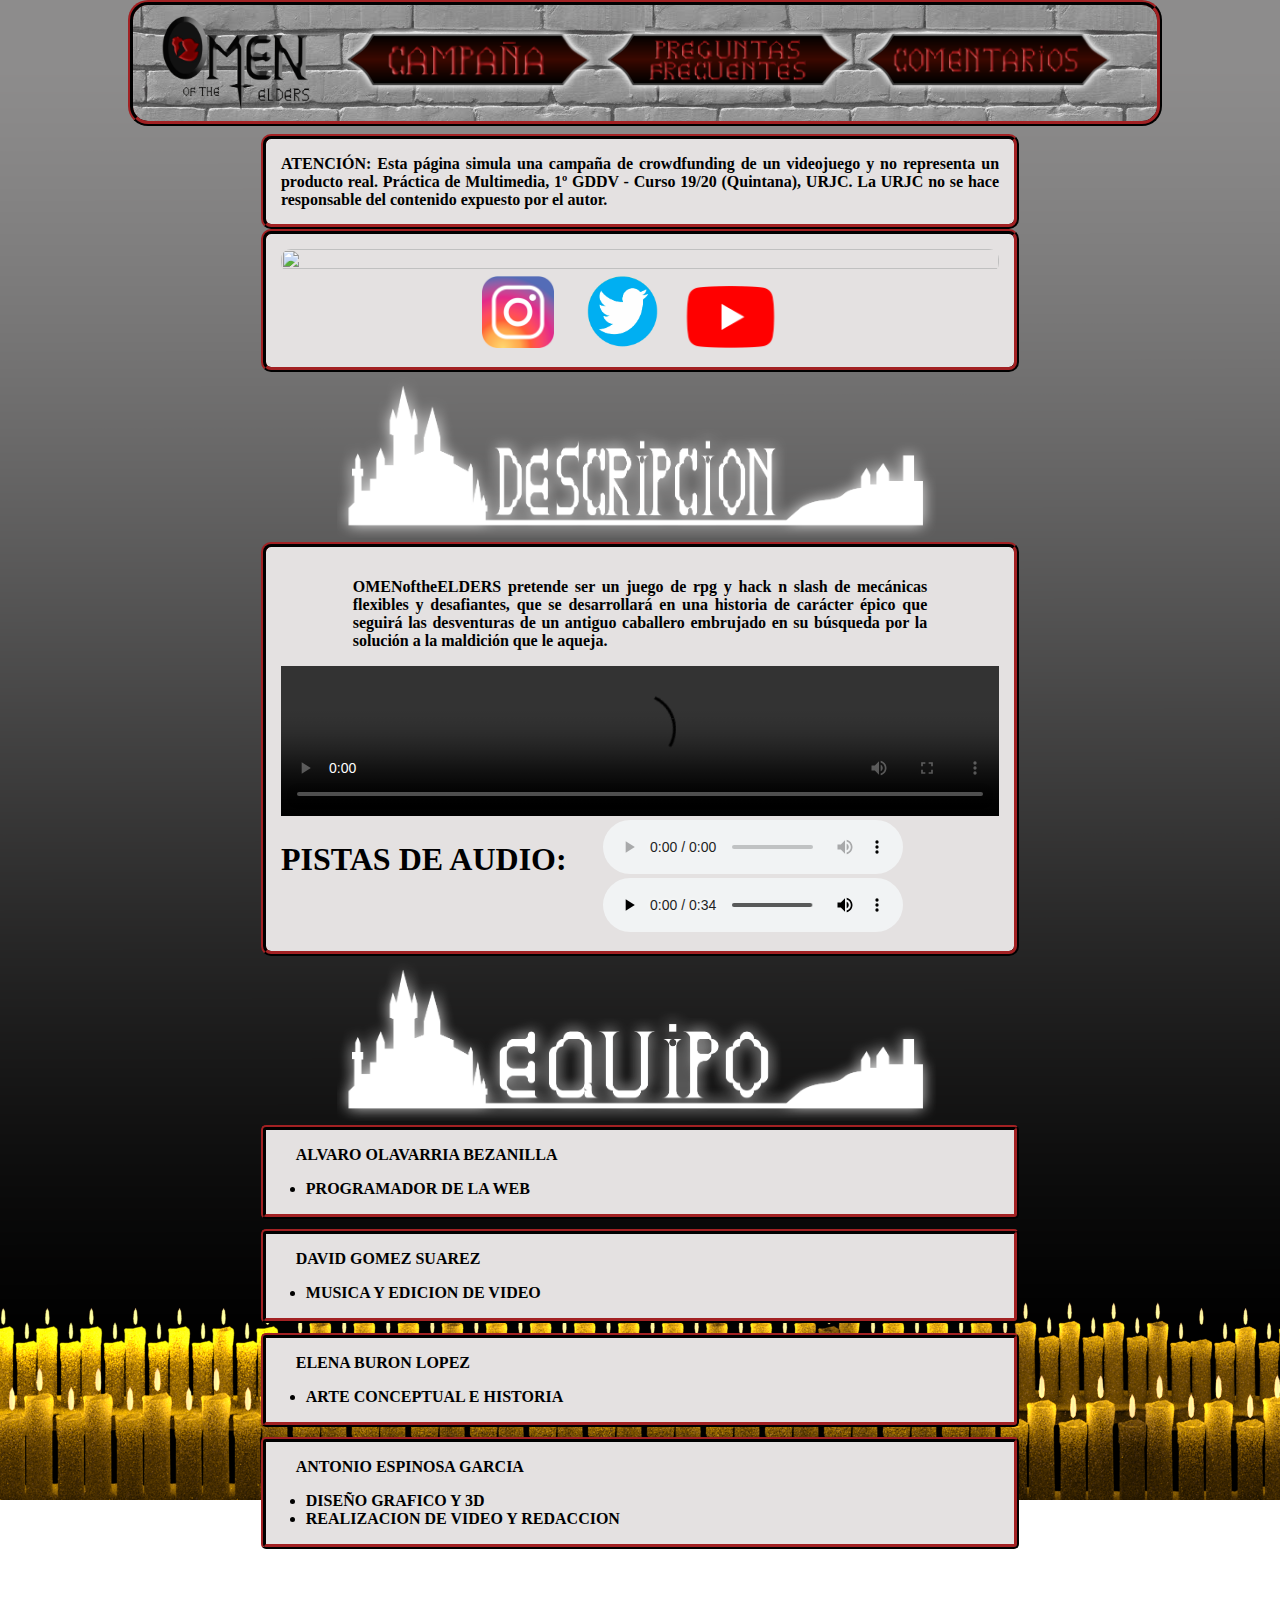
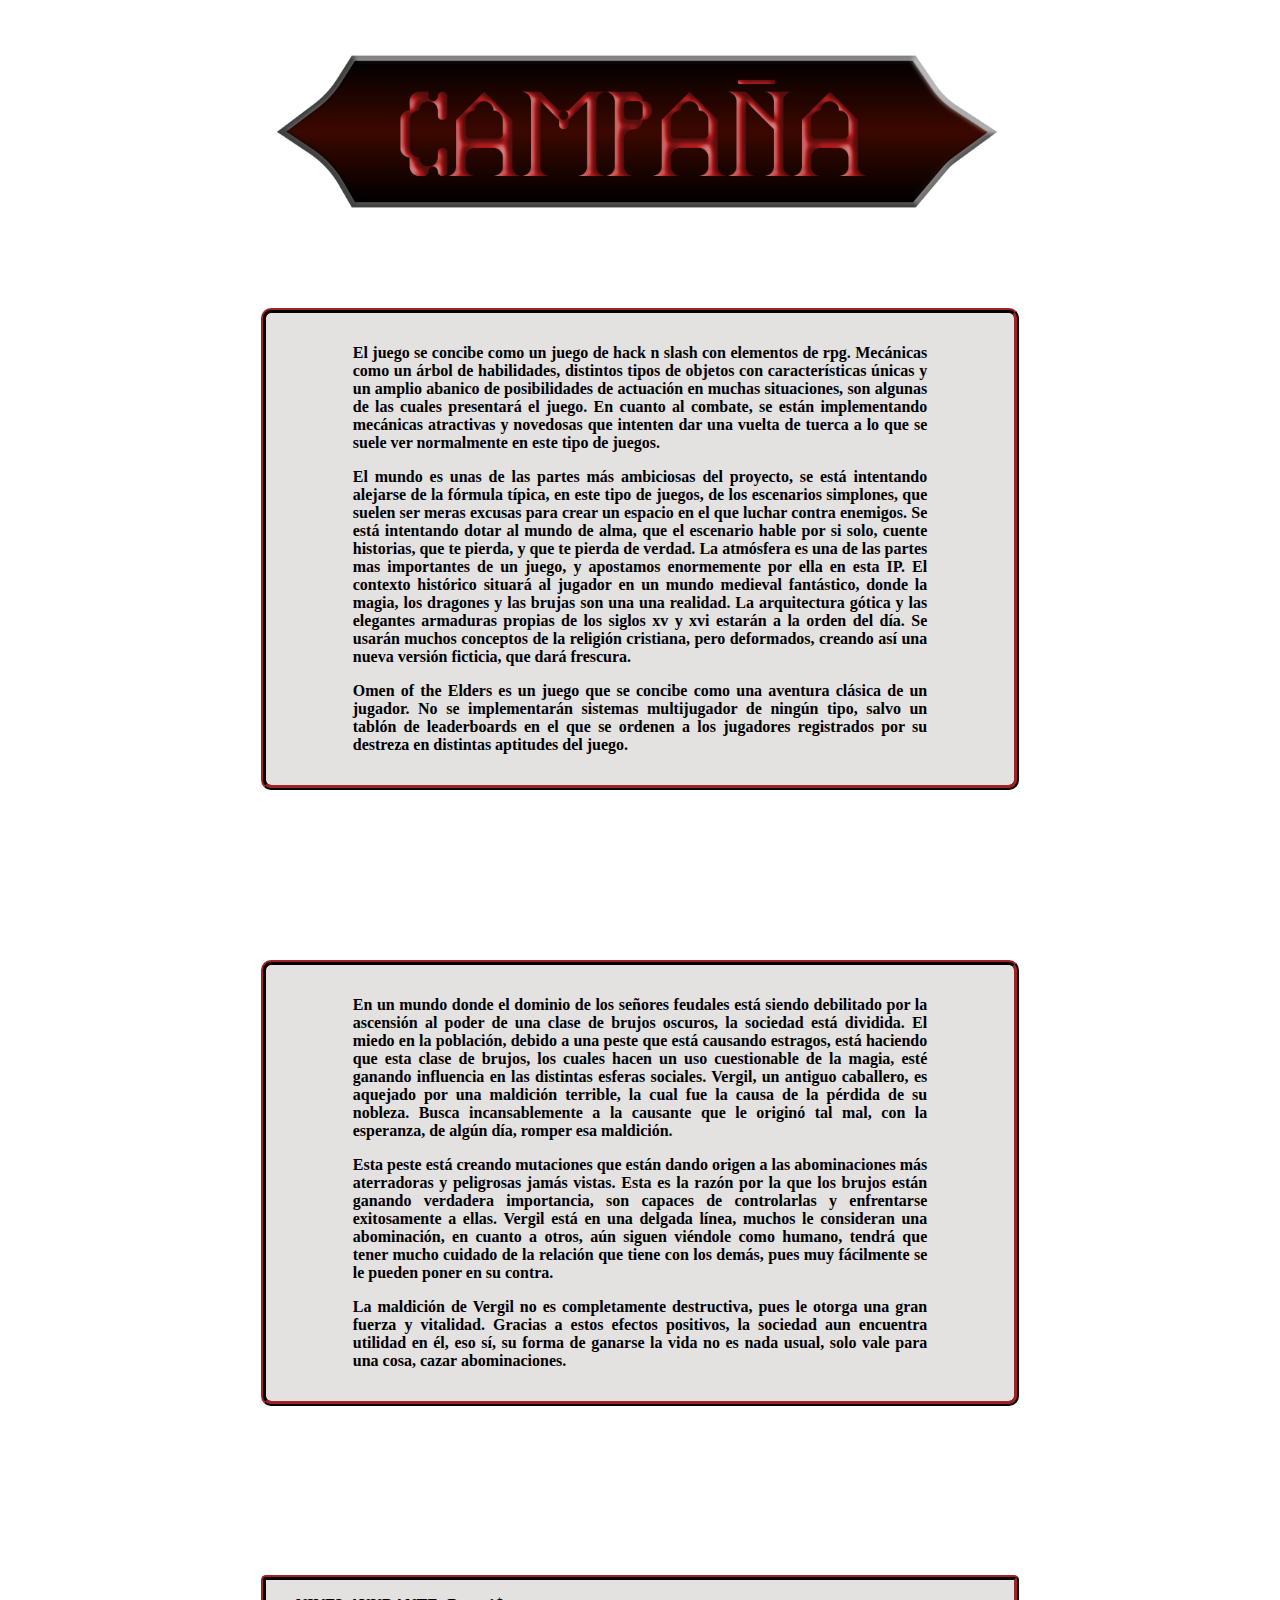
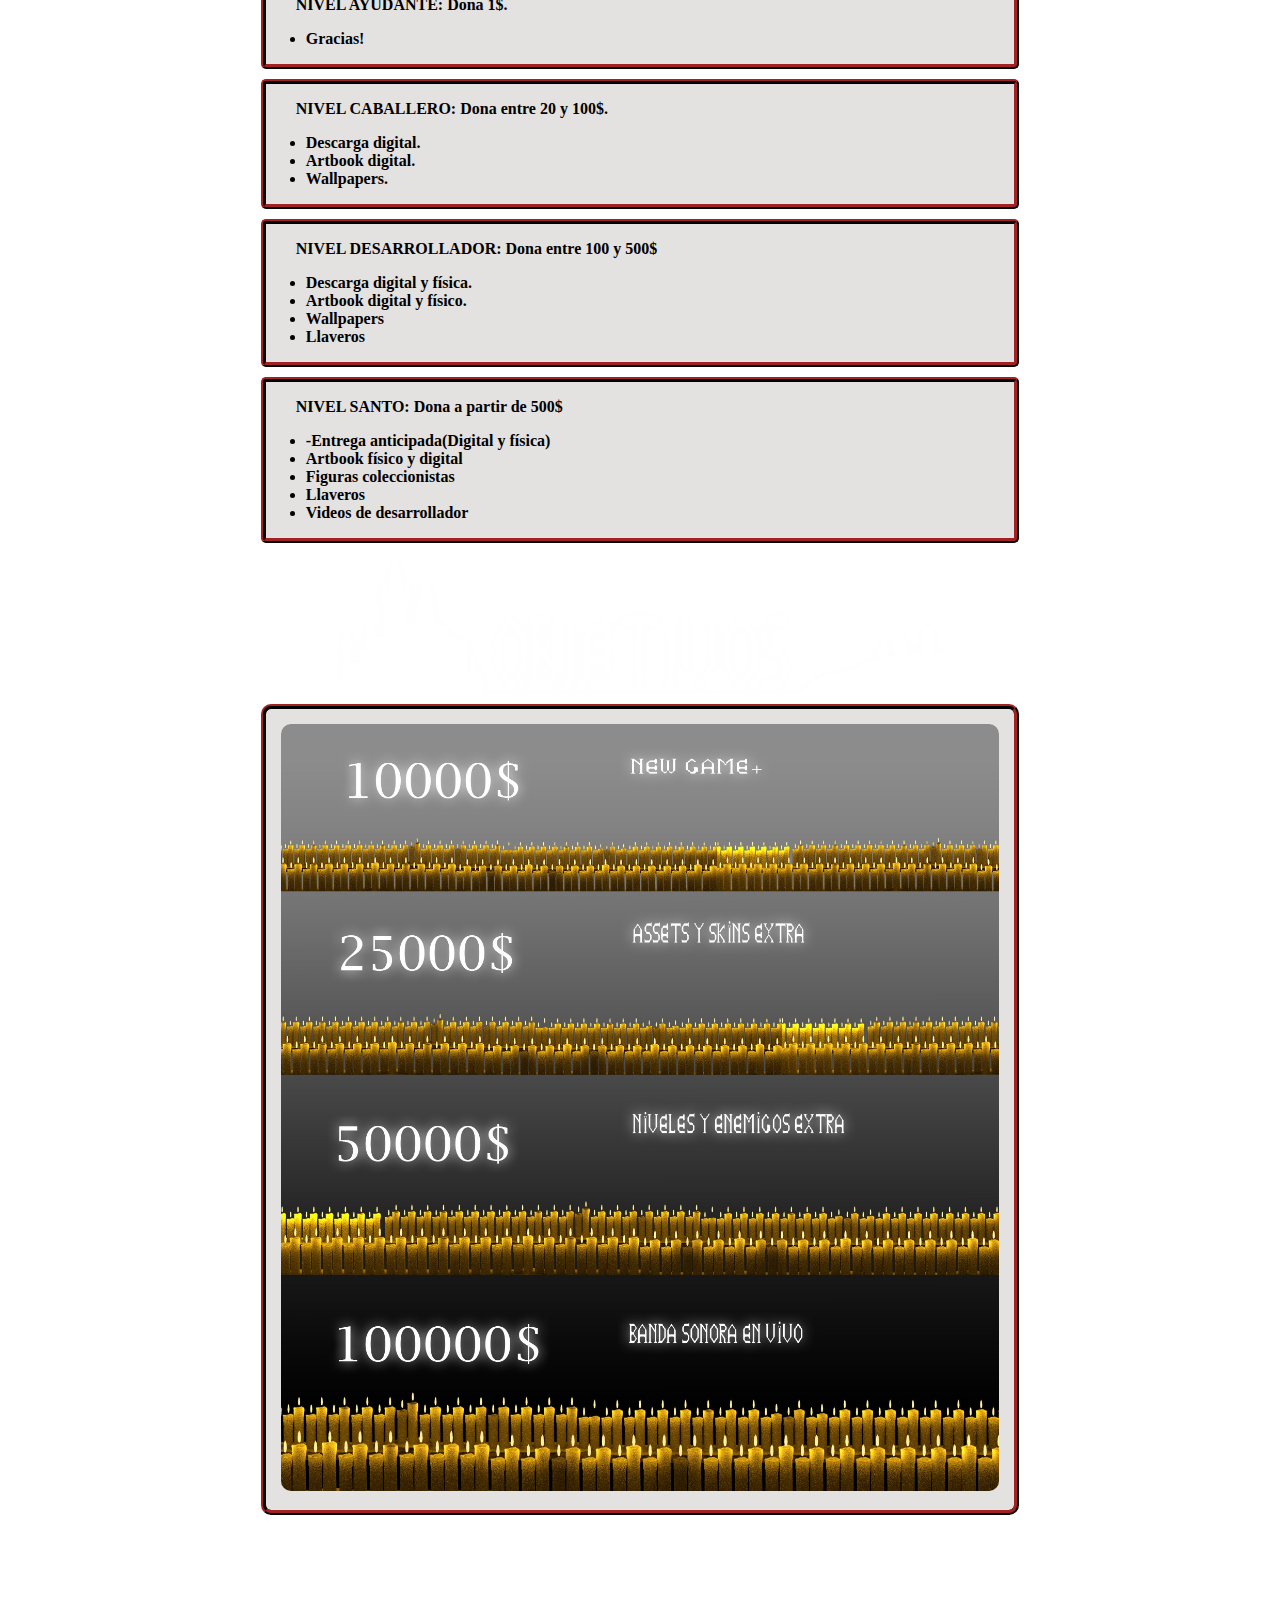
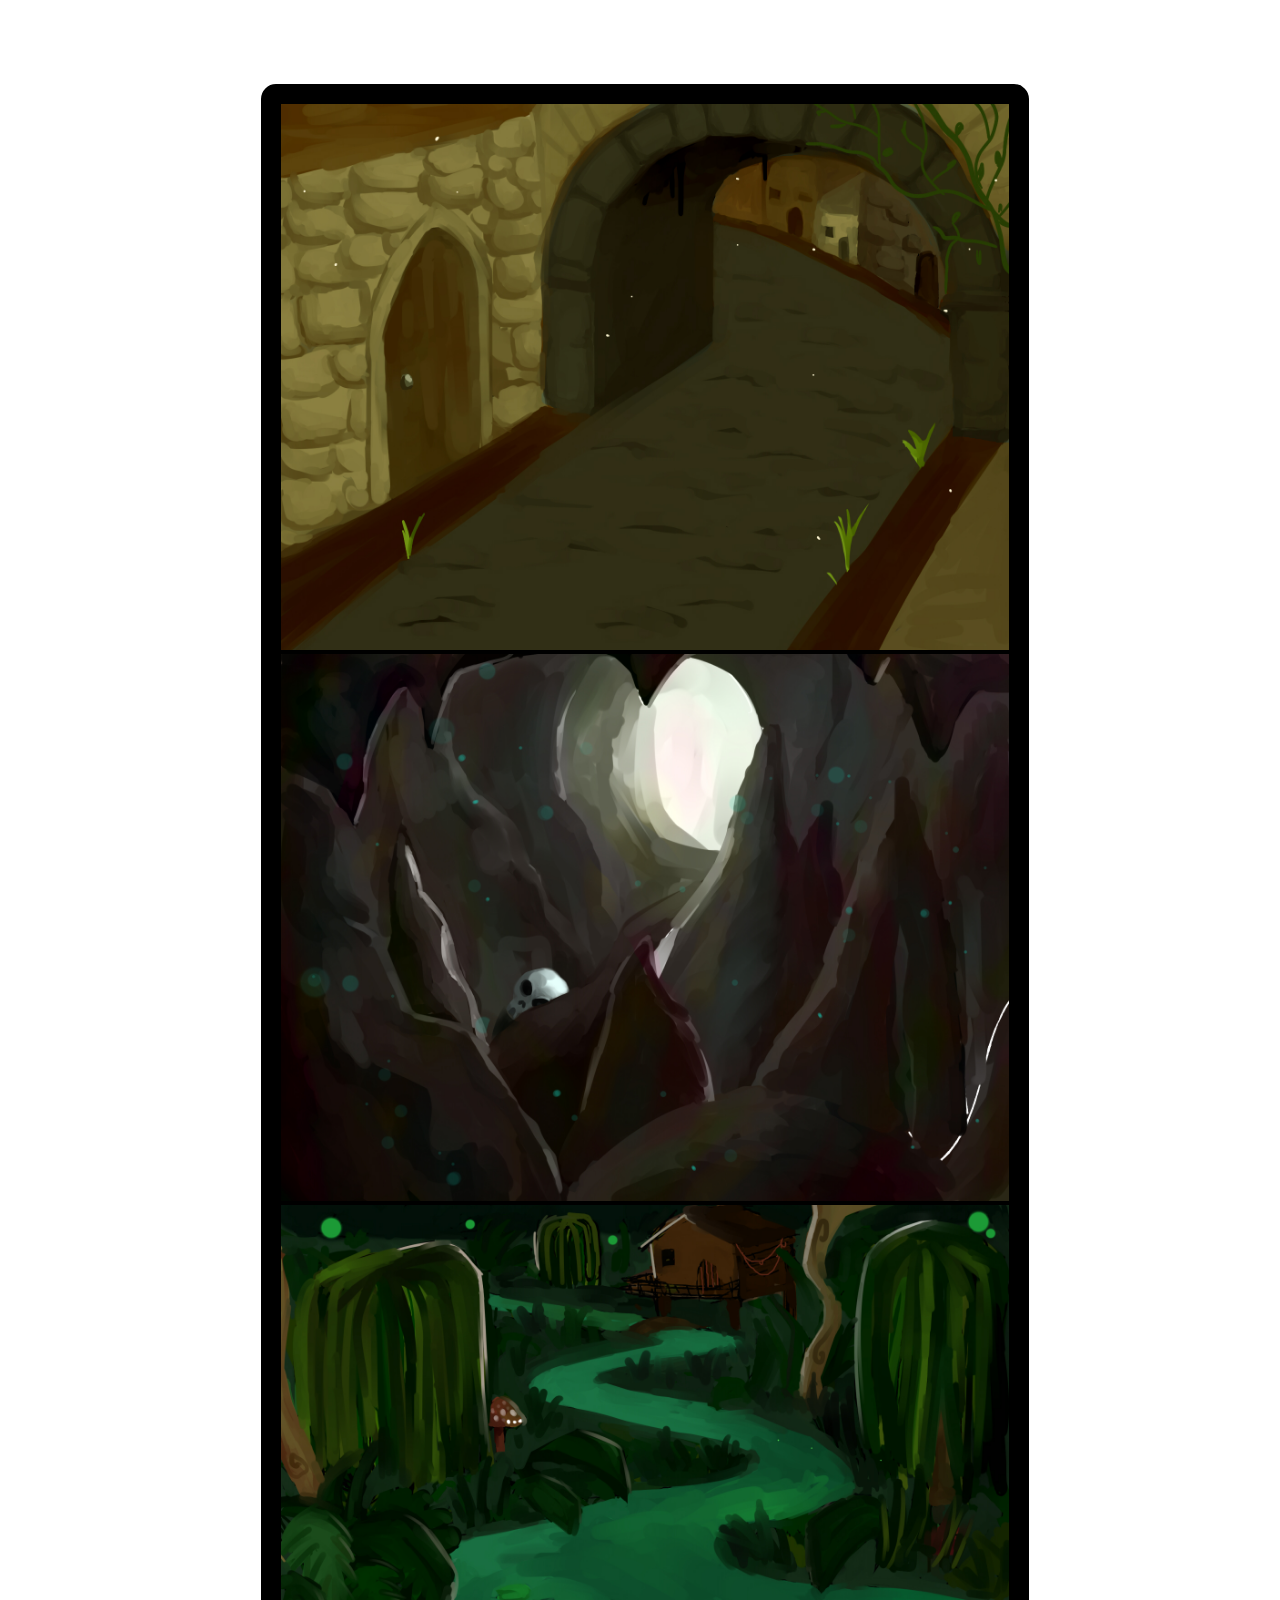
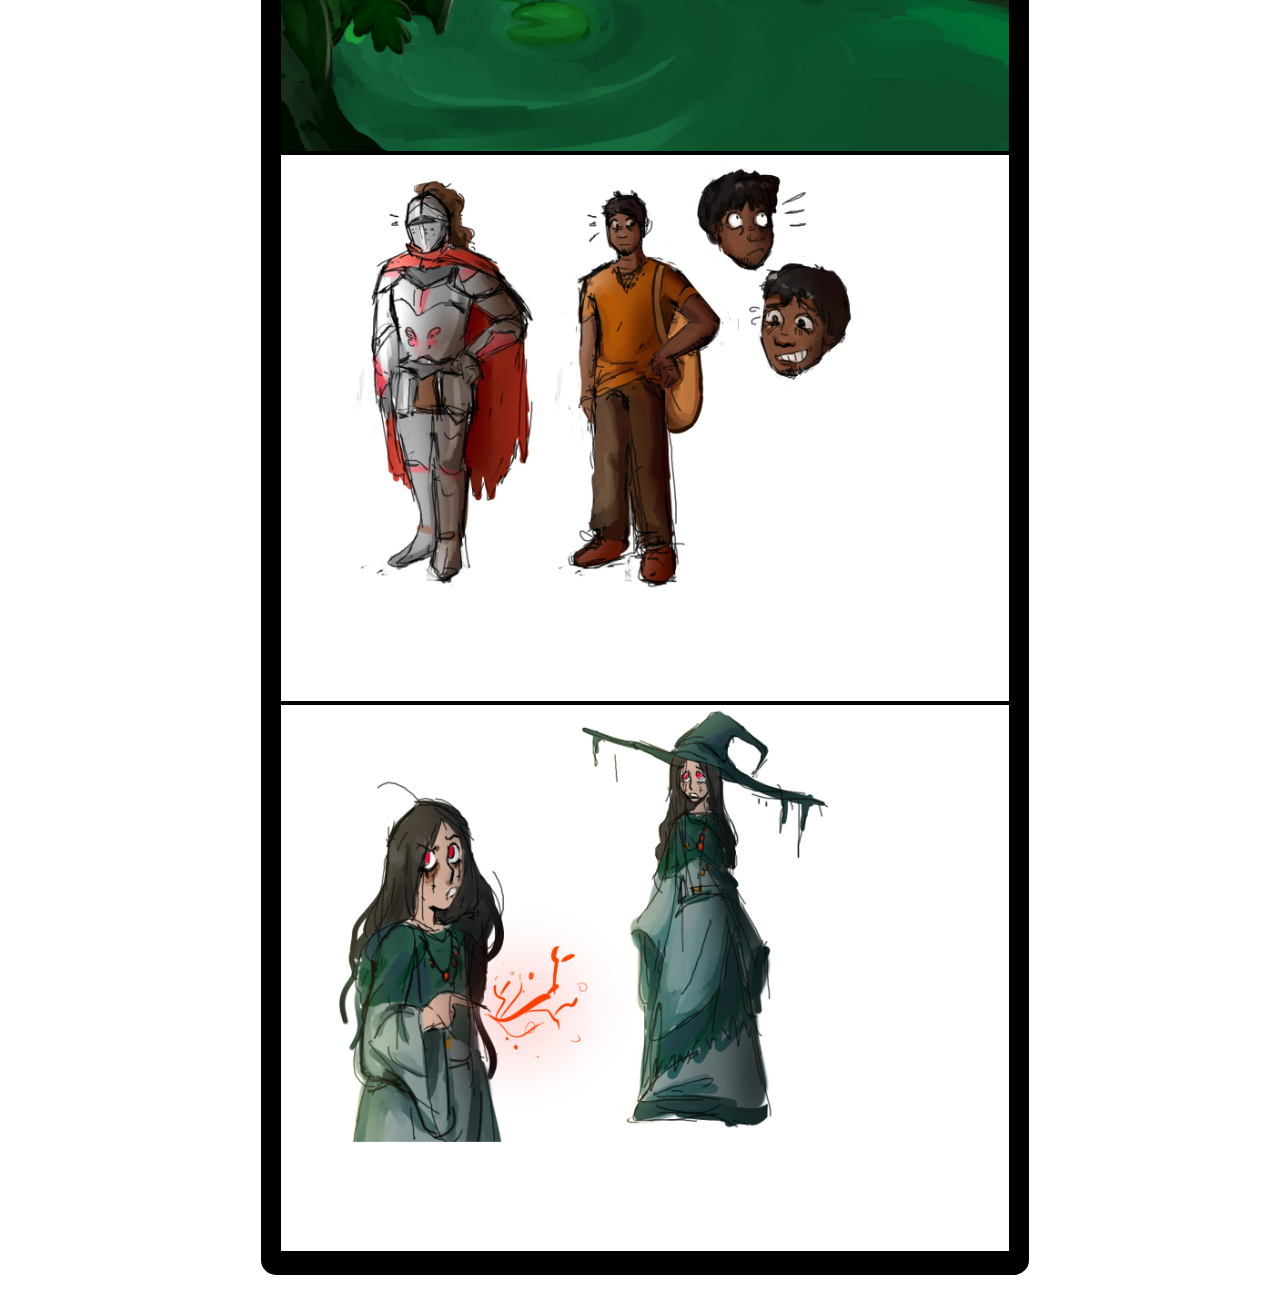
==== index.html @ 83cc1176 "g" ====
﻿<!doctype html>
<html>
<head>
<meta charset="utf-8">
<meta name="viewport" content="width=device-width, initial-scale=1.0" />
<title>Omen pagina principal</title>
<link href="ASSETS/stylesheet.css" rel="stylesheet" type="text/css">
	
	<script src="http://code.jquery.com/jquery-latest.min.js"></script>
  	<script src="ASSETS/JS/jquery.slides.min.js"></script>
	<script> 
		 $(function() {
		  $("#slideshow").slidesjs();
		 });
	</script>
	
</head>

<body>
	
	<!-- Header -->	
<header>
		<nav>
			<a href="index.html"><img src="IMAGES/PORTADA/nombre.png" width="20%" height="20%" alt=""/></a>
		  	<a href="index.html"><img src="IMAGES/ENCABEZADOS/CAMPAÑA.png" alt="" width="25%" height="25%" class="boton"/></a>
		 	<a href="Omen_preguntas.html"><img src="IMAGES/ENCABEZADOS/PREGUNTAS FRECUENTES.png" alt="" width="25%" height="25%" class="boton"/></a>
		 	<a href="Omen_comentarios.html"><img src="IMAGES/ENCABEZADOS/COMENTARIOS.png" alt="" width="25%" height="25%" class="boton"/></a>
		</nav>
</header>
<!-- Portada -->
<section class="section">
	<article>
		ATENCIÓN: Esta página simula una campaña de crowdfunding de un
		videojuego y no representa un producto real.
		Práctica de Multimedia, 1º GDDV - Curso 19/20 (Quintana), URJC.
		La URJC no se hace responsable del contenido expuesto por el autor.
	</article>
	<article>
 	 <img src="IMAGES/PORTADA/portada juego.png" alt="" width="100%" height="100%" class="imagenportada"/>
		
		<div class="redes">
		<a href="https://instagram.com/omenthegame_ve?igshid=l3e9rvfwvgdn"><img src="IMAGES/LOGOS/Instagram-logo.png" alt="" width="150" height="150" class="imgredes"/></a>
		<a href="https://twitter.com/omenthegame"><img src="IMAGES/LOGOS/twitter.png" alt="" width="150" height="155" class="imgredes"/></a>
		<a href="https://www.youtube.com/channel/UCG25KQ2HwF-shCF4hOhMcUQ"><img src="IMAGES/LOGOS/youtube.png" alt="" width="250" height="146" class="imgredes2"/></a>
		</div>
</article>
<!-- Drescripcion corta -->
	
  <img src="IMAGES/NUEVO ENCABEZADO/DESCRIPCION.png" alt="" width="1383" height="377" class="blancos"/>
<article class="cdescripcion">
  
  <p class="parrafos">
    OMENoftheELDERS pretende ser un juego de rpg y hack n slash de mecánicas flexibles y desafiantes, que se desarrollará en una historia de carácter épico que seguirá las desventuras de un antiguo caballero embrujado en su búsqueda por la solución a la maldición que le aqueja. 
    </p>
  <video src="IMAGES/movieFINAL.mp4" controls="" width="100%" type="video/mp4"></video>
  <h1 class="left">PISTAS DE AUDIO: </h1>
  <audio controls="" src="IMAGES/epico.wav" width="100%" type="audio/mp3"></audio>
  <audio controls="" src="IMAGES/musica final juego.mp3" width="100%" type="audio/mp3"></audio>
</article>
		<!-- Equipo -->
	<img src="IMAGES/NUEVO ENCABEZADO/EQUIPO.png" alt="" width="1383" height="377" class="blancos"/>
<div class="contribuciones">
  <p class="niveles letraomen">ALVARO OLAVARRIA BEZANILLA</p>
  	<ul>
  	  <li>PROGRAMADOR DE LA WEB</li>
    </ul>
</div>
	<div class="contribuciones">
  <p class="niveles">DAVID GOMEZ SUAREZ</p>
  	<ul>
  	  <li>MUSICA Y EDICION DE VIDEO</li>
	  </ul>
  </div>
	<div class="contribuciones">
  <p class="niveles">ELENA BURON LOPEZ</p>
  	<ul>
  	  <li>ARTE CONCEPTUAL E HISTORIA</li>
    </ul>
</div>
	<div class="contribuciones">
  <p class="niveles">ANTONIO ESPINOSA GARCIA</p>
  	<ul>
  	 	<li>DISEÑO GRAFICO Y 3D</li>
		<li>REALIZACION DE VIDEO Y REDACCION</li>
    </ul>
</div>
<!-- Campaña -->
	<img src="IMAGES/ENCABEZADOS/CAMPAÑA.png" alt="" width="100%" height="100%" class="titulazo"/>
<article class="ccampana">
  
	<p class="parrafos">
		El juego se concibe como un juego de hack n slash con elementos de rpg. Mecánicas como un árbol de habilidades, distintos tipos de objetos con características únicas y un amplio abanico de posibilidades de actuación en muchas situaciones, son algunas de las cuales presentará el juego. En cuanto al combate, se están implementando mecánicas atractivas y novedosas que intenten dar una vuelta de tuerca a lo que se suele ver normalmente en este tipo de juegos.
	</p>
	<p class="parrafos">
		El mundo es unas de las partes más ambiciosas del proyecto, se está intentando alejarse de la fórmula típica, en este tipo de juegos, de los escenarios simplones, que suelen ser meras excusas para crear un espacio en el que luchar contra enemigos. Se está intentando dotar al mundo de alma, que el escenario hable por si solo, cuente historias, que te pierda, y que te pierda de verdad. La atmósfera es una de las partes mas importantes de un juego, y apostamos enormemente por ella en esta IP. El contexto histórico situará al jugador en un mundo medieval fantástico, donde la magia, los dragones y las brujas son una una realidad. La arquitectura gótica y las elegantes armaduras propias de los siglos xv y xvi estarán a la orden del día. Se usarán muchos conceptos de la religión cristiana, pero deformados, creando así una nueva versión ficticia, que dará frescura.
	</p>
	<p class="parrafos">
		Omen of the Elders es un juego que se concibe como una aventura clásica de un jugador. No se implementarán sistemas multijugador de ningún tipo, salvo un tablón de leaderboards en el que se ordenen a los jugadores registrados por su destreza en distintas aptitudes del juego.
	</p>
</article>
<!-- Historia -->
  <img src="IMAGES/NUEVO ENCABEZADO/ISTORIA.png" alt="" width="1383" height="377" class="blancos"/>
<article class="chist">
  
  <p class="parrafos">
    En un mundo donde el dominio de los señores feudales está siendo debilitado por la ascensión al poder de una clase de brujos oscuros, la sociedad está dividida. El miedo en la población, debido a una peste que está causando estragos, está haciendo que esta clase de brujos, los cuales hacen un uso cuestionable de la magia, esté ganando influencia en las distintas esferas sociales.  Vergil, un antiguo caballero, es aquejado por una maldición terrible, la cual fue la causa de la pérdida de su nobleza. Busca incansablemente a la causante que le originó tal mal, con la esperanza, de algún día, romper esa maldición.
    </p>
  <p class="parrafos">
    Esta peste está creando mutaciones que están dando origen a las abominaciones más aterradoras y peligrosas jamás vistas. Esta es la razón por la que los brujos están ganando verdadera importancia, son capaces de controlarlas y enfrentarse exitosamente a ellas. Vergil está en una delgada línea, muchos le consideran una abominación, en cuanto a otros, aún siguen viéndole como humano, tendrá que tener mucho cuidado de la relación que tiene con los demás, pues muy fácilmente se le pueden poner en su contra.
    </p>
  <p class="parrafos">
    La maldición de Vergil no es completamente destructiva, pues le otorga una gran fuerza y vitalidad. Gracias a estos efectos positivos, la sociedad aun encuentra utilidad en él, eso sí, su forma de ganarse la vida no es nada usual, solo vale para una cosa, cazar abominaciones.
    </p>
</article>
<!-- Contribuciones -->

  <img src="IMAGES/NUEVO ENCABEZADO/CONTRIBCIONES.png" alt="" width="1383" height="377" class="blancos"/>
<div class="contribuciones">
  <p class="niveles">NIVEL AYUDANTE: Dona 1$. </p>
  <ul>
    <li>Gracias!</li>
    </ul>
</div>
<div class="contribuciones">
<p class="niveles">NIVEL CABALLERO: Dona entre 20 y 100$. </p>
	
  <ul>
		  <li>Descarga digital.</li>
				<li>Artbook digital.</li>
				<li>Wallpapers.</li>
			</ul>
</div>	
<div class="contribuciones">
  <p class="niveles">NIVEL DESARROLLADOR: Dona entre 100 y 500$</p>
  <ul>
		  <li>Descarga digital y física.</li>
				<li>Artbook digital y físico.</li>
				<li>Wallpapers</li>
				<li>Llaveros</li>
			</ul>
</div>
<div class="contribuciones">
  <p class="niveles">NIVEL SANTO: Dona a partir de 500$</p>
  <ul>
	  	  <li>-Entrega anticipada(Digital y física)</li>
				<li>Artbook físico y digital</li>
				<li>Figuras coleccionistas</li>
				<li>Llaveros</li>
				<li>Videos de desarrollador</li>
	</ul>
</div>
	<!-- Objetivos -->
	<img src="IMAGES/NUEVO ENCABEZADO/OBJETIVOS l.png" alt="" width="1311" height="317" class="blancos"/>
<article>
    <img src="IMAGES/NUEVO ENCABEZADO/OBJETIVOS.jpeg" alt="" width="1391" height="1485" class="imagen redondeo"/> 
	</article>
<!-- Concep Arts -->	
  <img src="IMAGES/NUEVO ENCABEZADO/CONCEPT ART.png" alt="" width="1383" height="377" class="blancos"/>
	
<section id="slideshow">
 <a href="#"><img src="IMAGES/IMAGENES ELENA/01.jpg"/></a>
 <a href="#"><img src="IMAGES/IMAGENES ELENA/04.jpg"/></a>
 <a href="#"><img src="IMAGES/IMAGENES ELENA/05.jpg"/></a>
 <a href="#"><img src="IMAGES/IMAGENES ELENA/02.jpg"/></a>
 <a href="#"><img src="IMAGES/IMAGENES ELENA/03.jpg"/></a>
</section>

</section>
</body>
</html>
---- ASSETS/stylesheet.css ----
@charset "utf-8";
/* CSS Document */

/*cambios generales a todo*/
body{
	text-align: justify;
	font-weight: bold;
	font-size: 100%;
	background-image: url(../IMAGES/FONDO/fondo.png);
	background-repeat: no-repeat;
	background-attachment: fixed;
}

/*cambios generales para centrar y crear el tamaño buscado*/
.section{
	width: 60%;
	margin: auto;
	padding-top: 10%;
}

/*establezco las propiedades de los articulos*/
article{
	background: #E4E1E1;
	border: 5px ridge #4E1011;
	padding: 2%;
	border-radius: 10px;
}

/*centro los botones*/
.boton{
	margin-bottom: 2.5%;
}

/*centro los encabezados blancos*/
.blancos{
	width: 80%;
	height: 80%;
	padding-left: 10%;
}

/*modifico el header a mi antojo*/
header{
	background-image: url(../IMAGES/../IMAGES/FONDO/unnamed.jpg);
	border-radius: 20px;
	width: 80%;
	margin-left: 10%;
	border: 5px ridge #4E1011;
	position: fixed;
	top: 0;
	left: 0;
	z-index: 1;
}
.titulazo{
	padding-bottom: 10%;
	padding-top: 10%;
}

/*bordeo la imagen de la portada del juego*/
.imagenportada{
	border-radius: 10px;
}

/*coloco el parrafo*/
.left{
	float: left;
	margin-right: 5%;
}
.parrafos{
	padding-left: 10%;
	padding-right: 10%;
}

/*Cajas de las contribuciones*/
.contribuciones {
	border: 5px ridge #4E1011;
	margin-bottom: 10px;
	border-radius: 5px;
	background: #E4E1E1;
}

/*Distintas modificaciones extra*/
.niveles {
	margin-left: 4%
}
.redes {
	width: 50%;
	margin-left: 24%;
	display: inline;
}
.imgredes {
	width: 10%;
	height: 10%;
	margin-left: 4%;
}
.imgredes2 {
	width: 15%;
	height: 15%;margin-left: 2%;
}
.imagen {
	width: 100%;
	height: 100%;
}
.preguntas {
	border-bottom: outset black;
}
.redondeo {
	border-radius: 10px;
}

/*SLIDESHOW*/

#slideshow {
 width: 96%;
 height: 100%;
 float: left;
 border: solid 20px black;
	border-radius: 15px;
 margin-bottom: 30px;
 background: black;
}

/*Todo lo de Slideshow*/
.slidesjs-next.slidesjs-navigation {
 visibility: hidden;
 color: white;
 padding: 5px;
}
.slidesjs-previous.slidesjs-navigation {
 visibility: hidden;
 color: white;
 padding: 5px;
}
.slidesjs-pagination {
 margin: -16px auto;
 width: 120px;
}
.slidesjs-pagination li {
 float: left;
 margin: 0px 5px;
 list-style: none;
 background-color: white;
 border-radius: 6px;
}
.slidesjs-pagination li a {
 display: block;
 width: 12px;
 height: 0px;
 padding-top: 20px;
 float: left;
 overflow: hidden;
 border-radius: 6px;
}
.slidesjs-pagination li .active {
 background-color: #1798af;
}
#slideshow img {
 width: 100%;
 height: 100%;
}
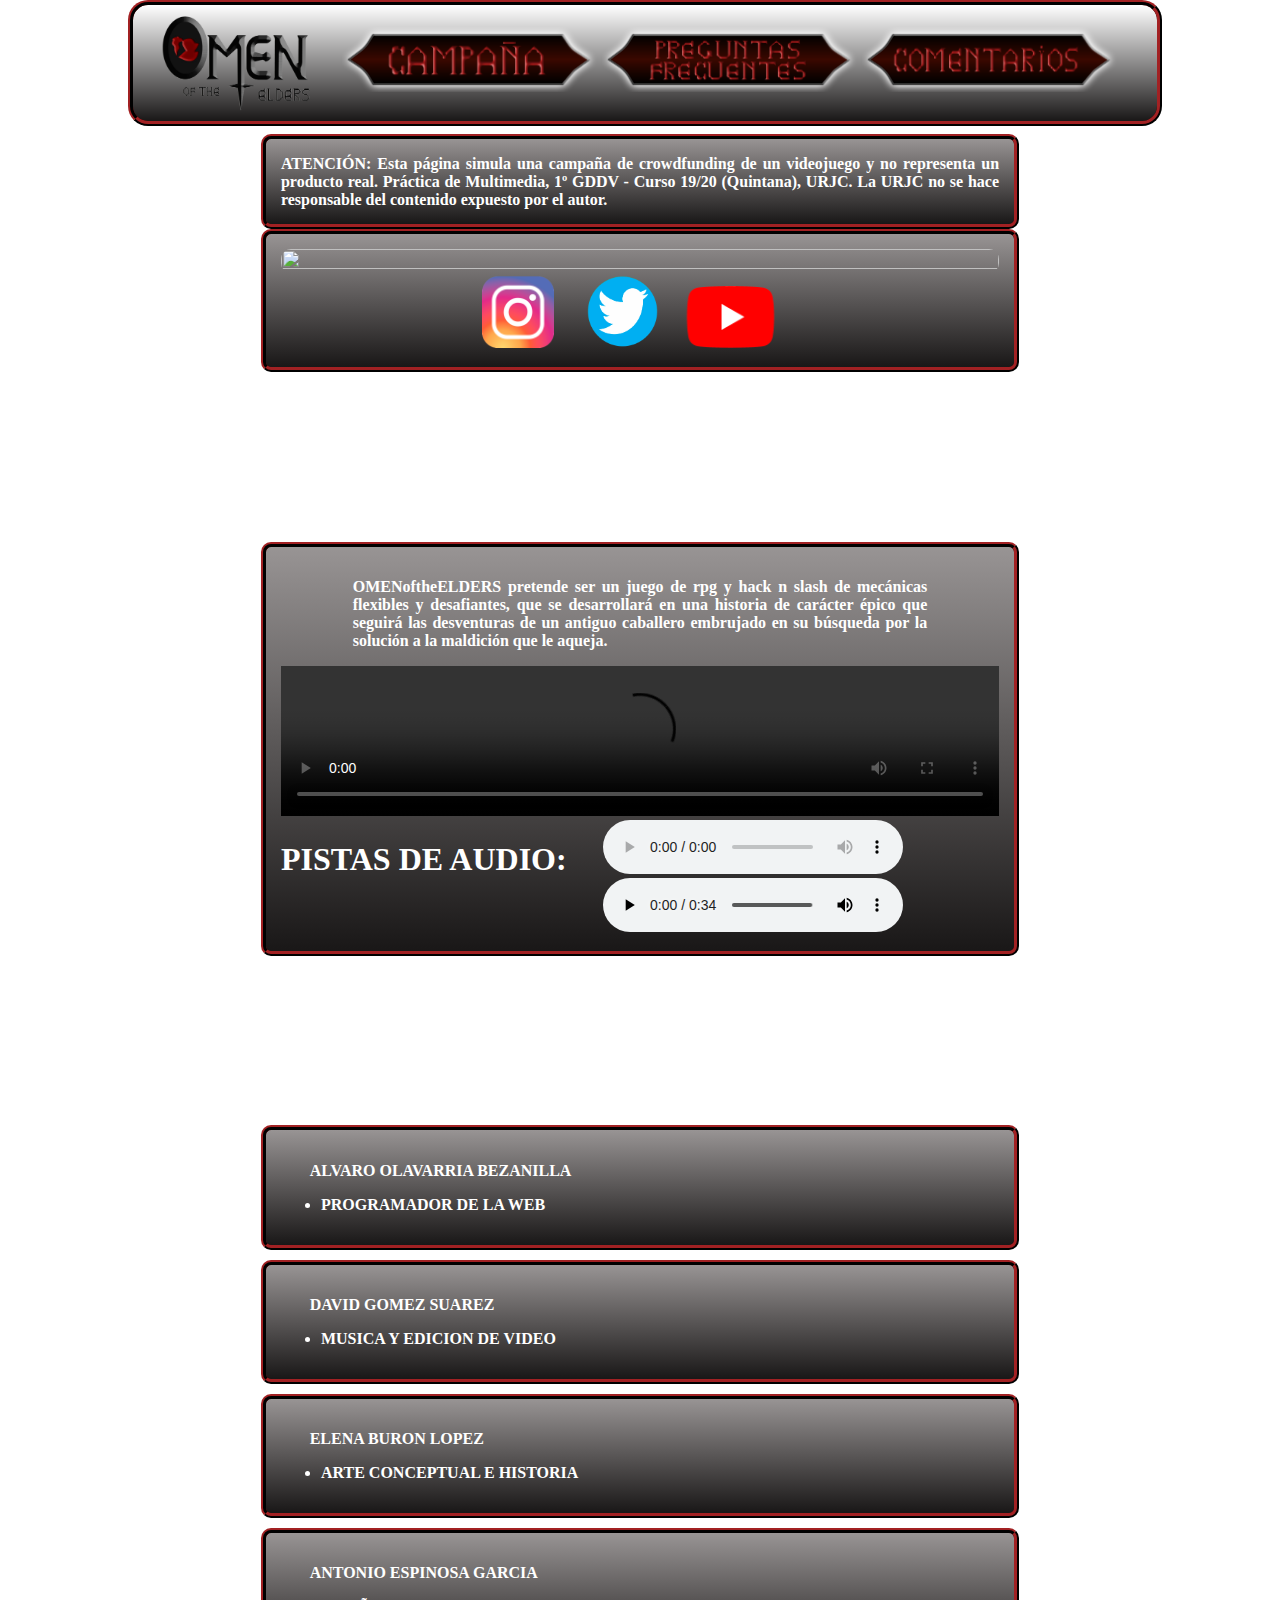
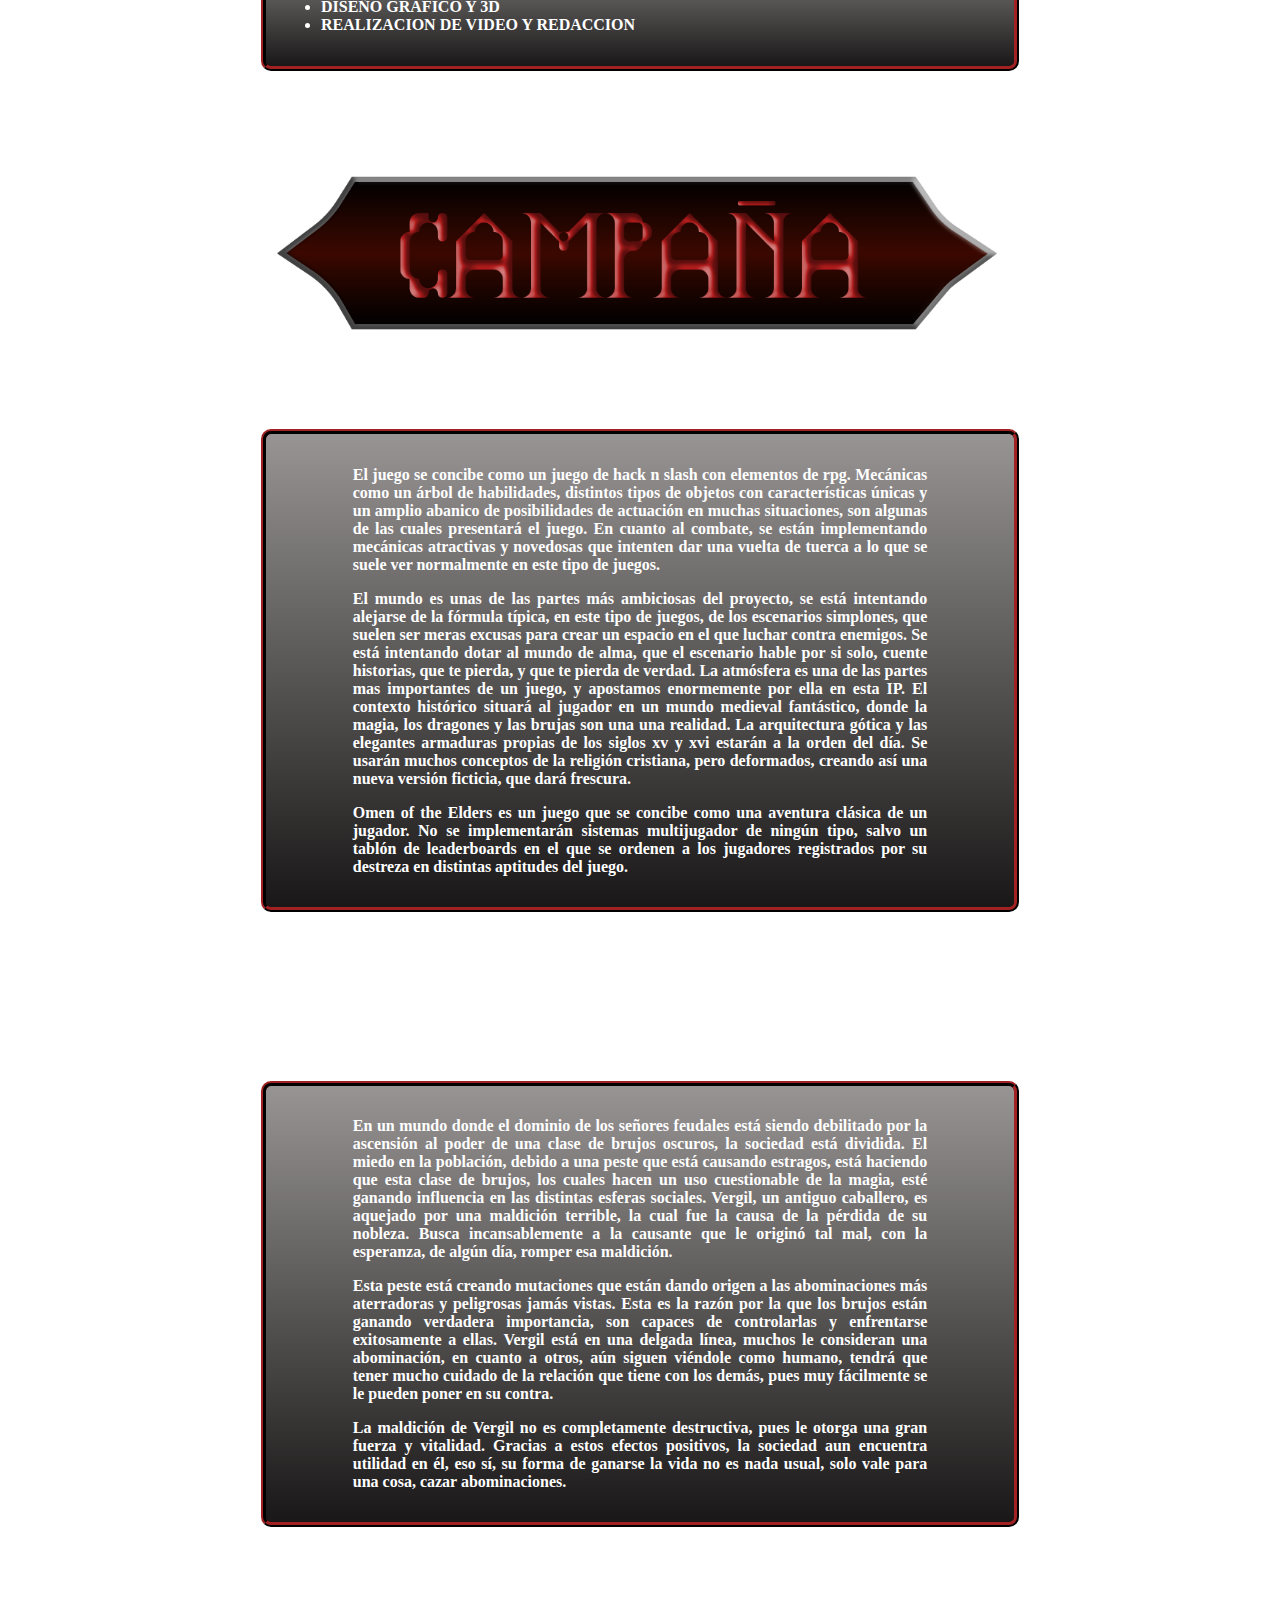
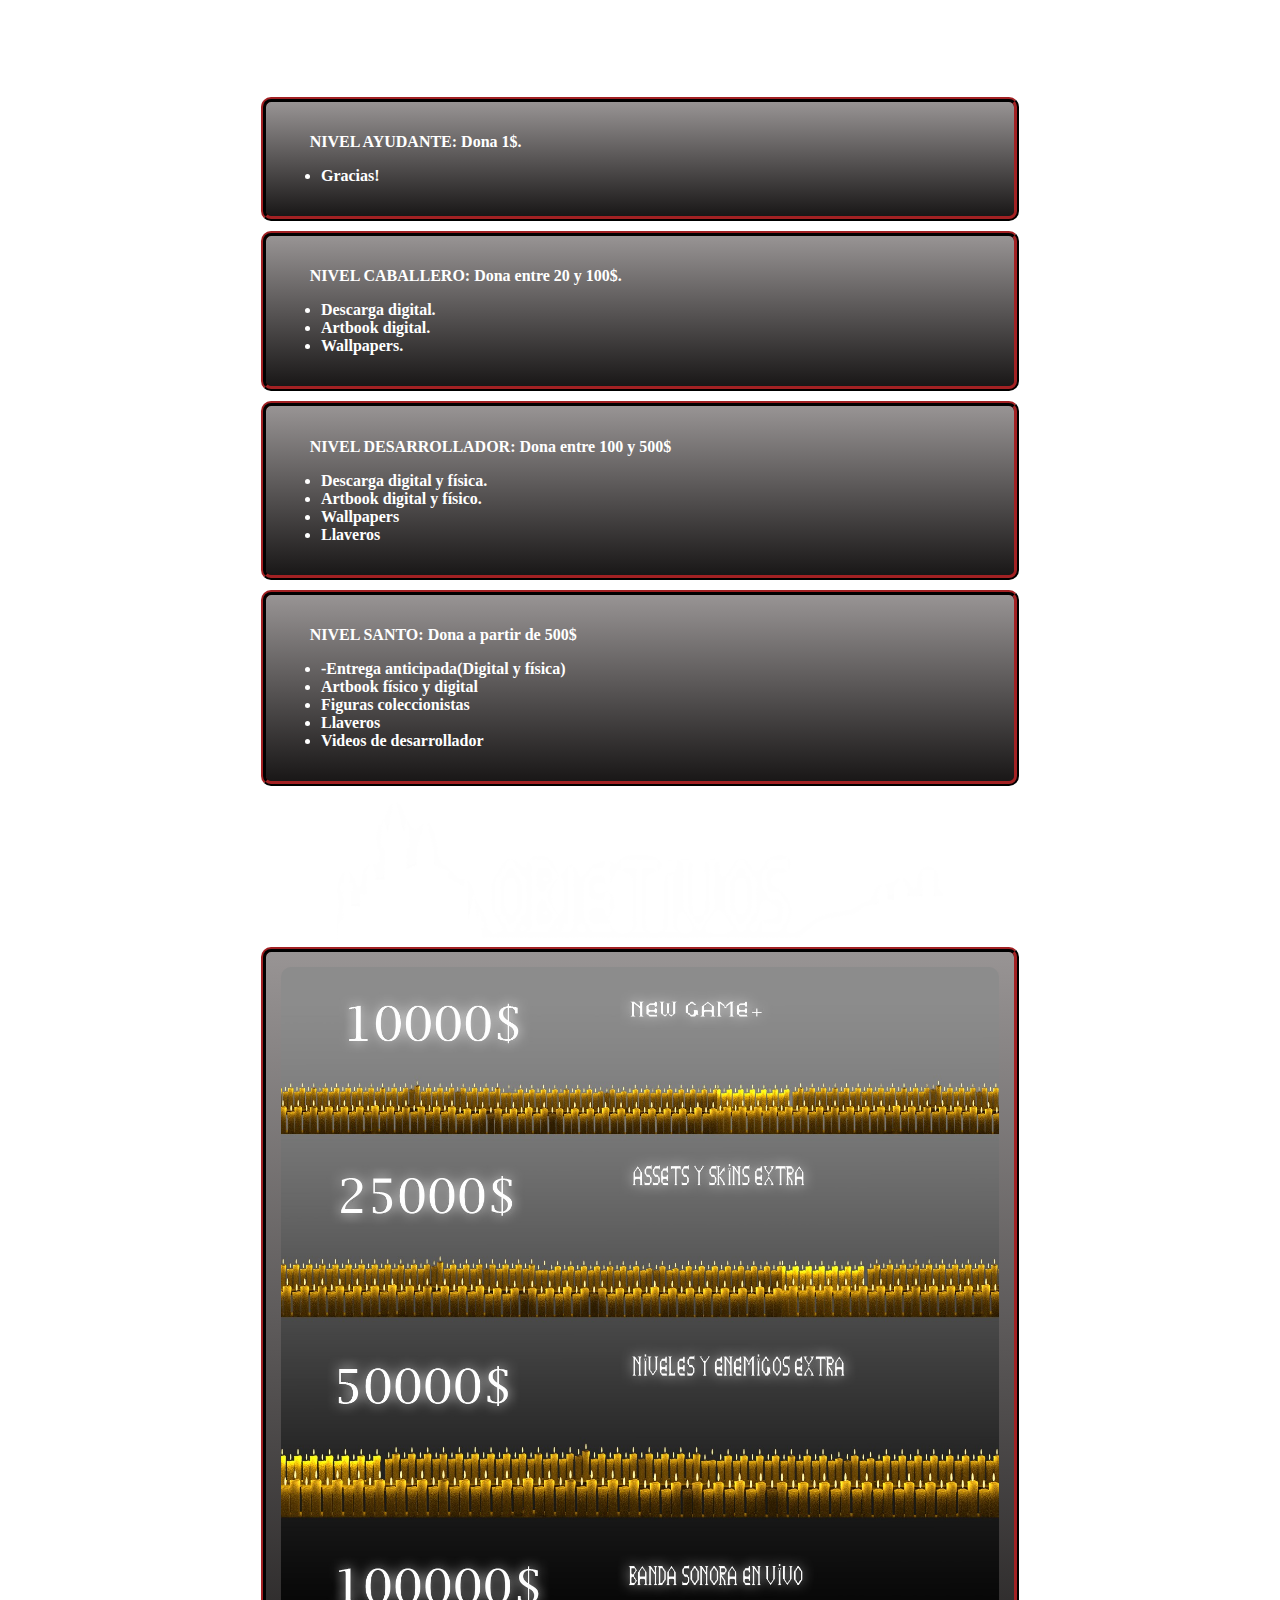
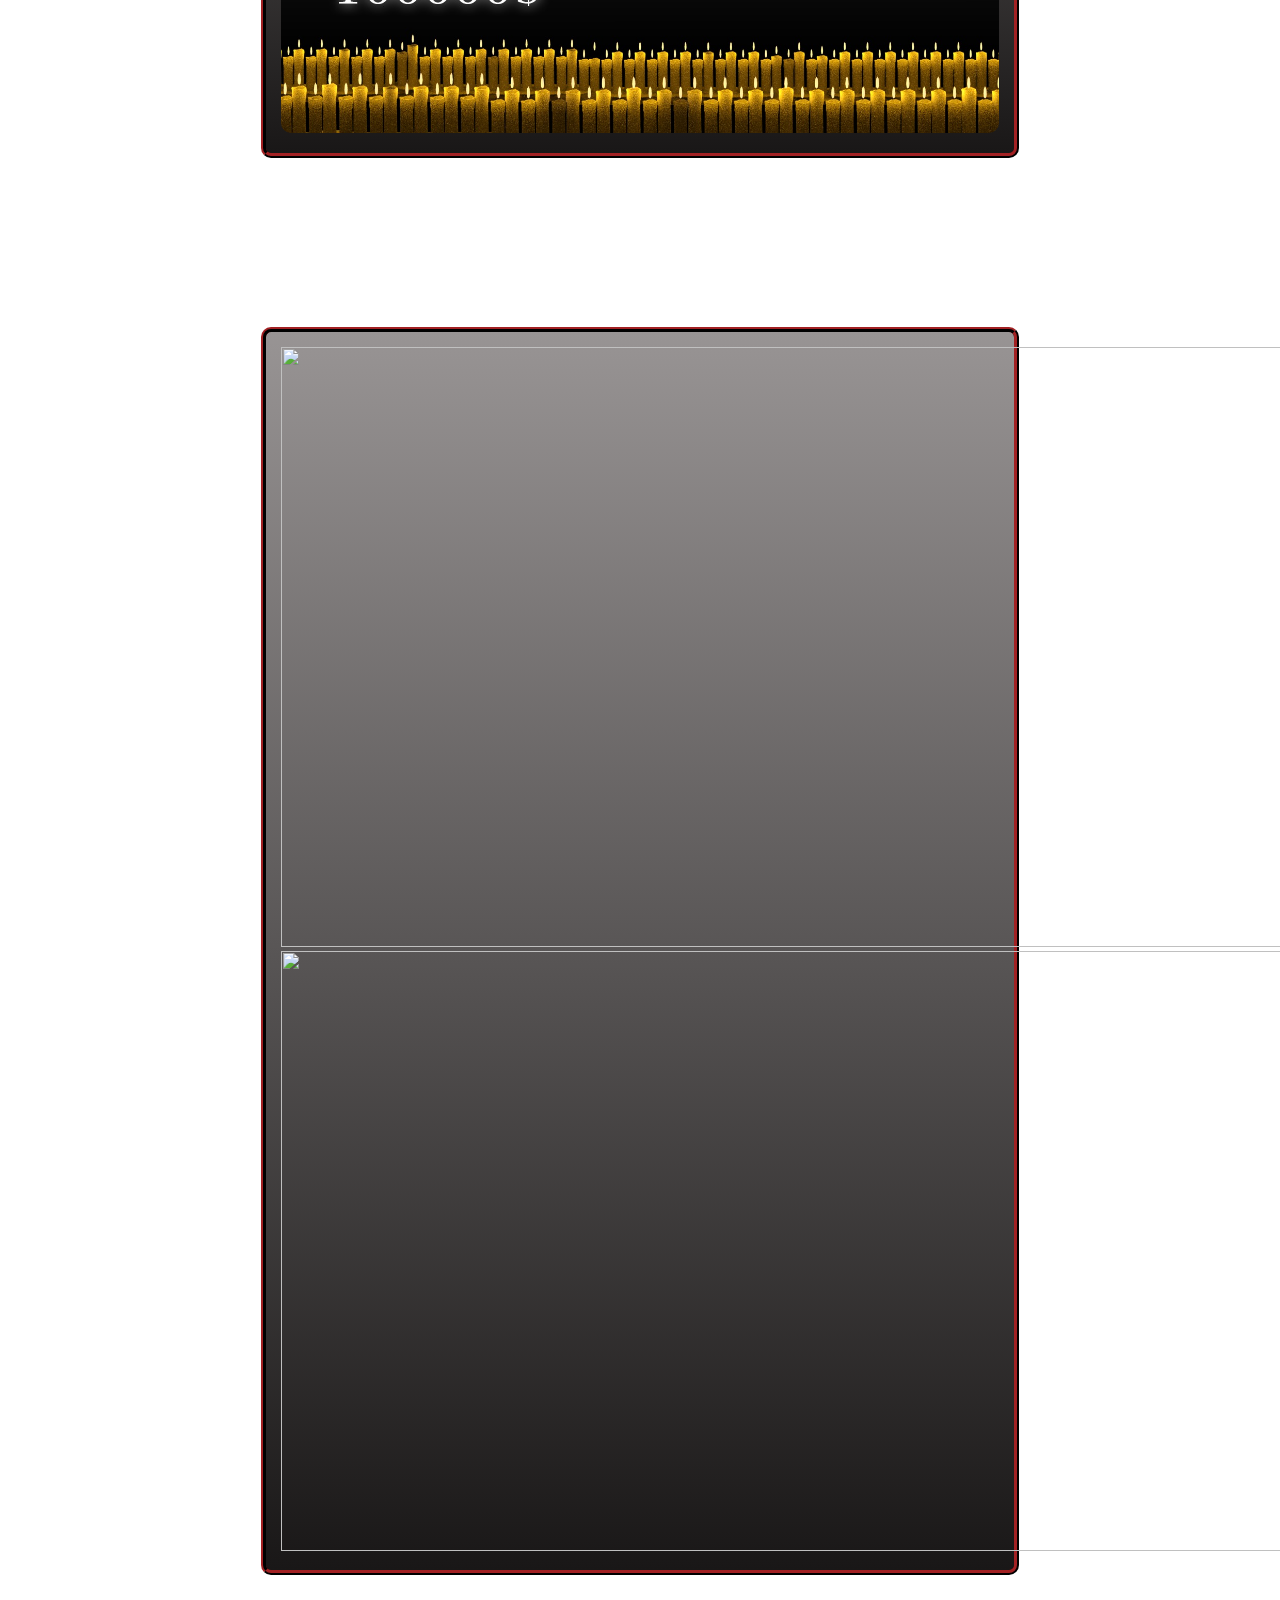
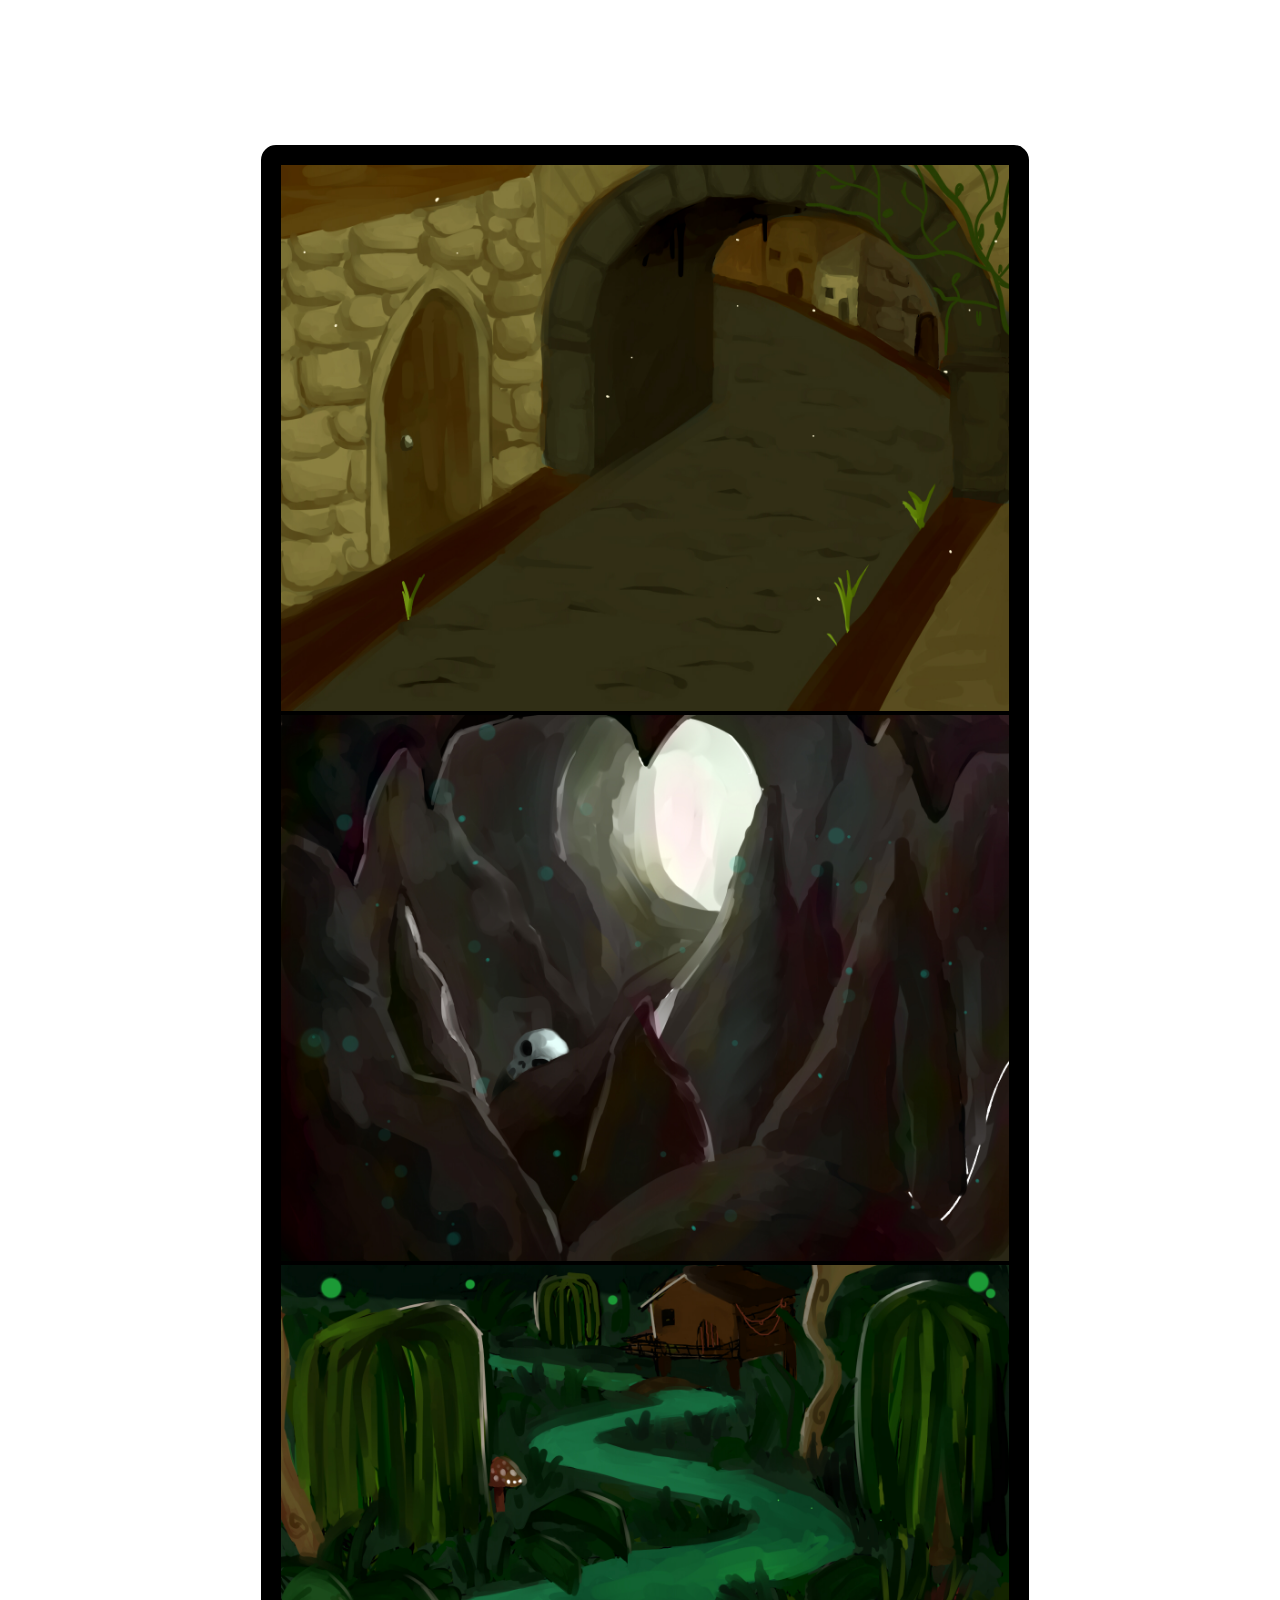
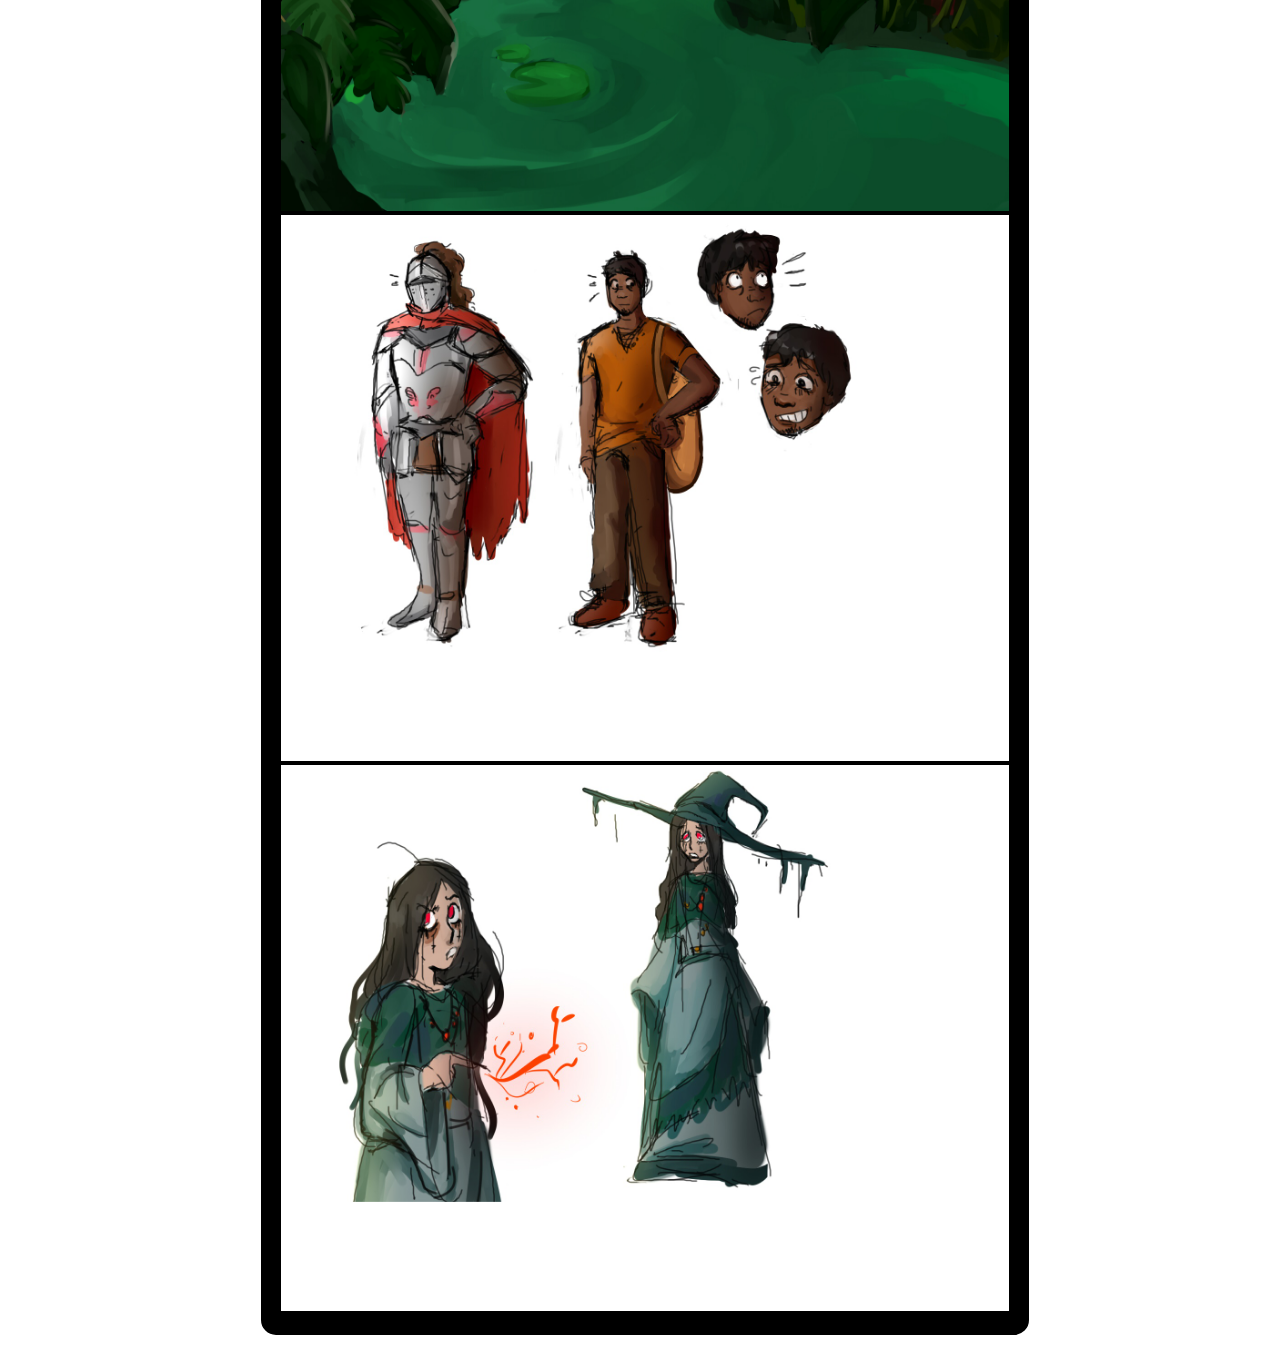
==== commit 0a58be19: "END" ====
--- a/index.html
+++ b/index.html
@@ -154,6 +154,13 @@
 <article>
     <img src="IMAGES/NUEVO ENCABEZADO/OBJETIVOS.jpeg" alt="" width="1391" height="1485" class="imagen redondeo"/> 
 	</article>
+	<!-- Imagenes -->
+  <img src="IMAGES/NUEVO ENCABEZADO/IIMAGENES.png" alt="" width="1311" height="317" class="blancos"/>
+<article>
+   <img src="IMAGES/GAMEPLAY/gameplay 1.png" width="1200" height="600" alt="" "imagen redondeo"/>
+   <div></div>
+	<img src="IMAGES/GAMEPLAY/GAMEPLAY 2.png" width="1200" height="600" alt="" "imagen redondeo"/> 
+	</article>
 <!-- Concep Arts -->	
   <img src="IMAGES/NUEVO ENCABEZADO/CONCEPT ART.png" alt="" width="1383" height="377" class="blancos"/>
 	
@@ -165,6 +172,9 @@
  <a href="#"><img src="IMAGES/IMAGENES ELENA/03.jpg"/></a>
 </section>
 
+	
+
+
 </section>
 </body>
 </html>
--- a/ASSETS/stylesheet.css
+++ b/ASSETS/stylesheet.css
@@ -1,4 +1,4 @@
-@charset "utf-8";
+﻿@charset "utf-8";
 /* CSS Document */
 
 /*cambios generales a todo*/
@@ -6,9 +6,10 @@
 	text-align: justify;
 	font-weight: bold;
 	font-size: 100%;
-	background-image: url(../IMAGES/FONDO/fondo.png);
-	background-repeat: no-repeat;
+	background-repeat: repeat;
 	background-attachment: fixed;
+	background-image: url(../IMAGES/FONDO/w.png);
+	color: white;
 }
 
 /*cambios generales para centrar y crear el tamaño buscado*/
@@ -20,10 +21,14 @@
 
 /*establezco las propiedades de los articulos*/
 article{
-	background: #E4E1E1;
 	border: 5px ridge #4E1011;
 	padding: 2%;
 	border-radius: 10px;
+	background-color: #666666;
+	background-image: -o-linear-gradient(270deg,rgba(152,148,148,1.00) 0%,rgba(25,23,23,1.00) 100%,rgba(255,0,0,1.00) 100%);
+	background-image: -webkit-linear-gradient(270deg,rgba(152,148,148,1.00) 0%,rgba(25,23,23,1.00) 100%,rgba(255,0,0,1.00) 100%);
+	background-image: -moz-linear-gradient(270deg,rgba(152,148,148,1.00) 0%,rgba(25,23,23,1.00) 100%,rgba(255,0,0,1.00) 100%);
+	background-image: linear-gradient(180deg,rgba(152,148,148,1.00) 0%,rgba(25,23,23,1.00) 100%,rgba(255,0,0,1.00) 100%);
 }
 
 /*centro los botones*/
@@ -40,7 +45,10 @@
 
 /*modifico el header a mi antojo*/
 header{
-	background-image: url(../IMAGES/../IMAGES/FONDO/unnamed.jpg);
+	background-image: -webkit-linear-gradient(270deg,rgba(255,255,255,1.00) 0%,rgba(25,23,23,1.00) 100%,rgba(134,134,134,1.00) 100%), url(../../12.png);
+	background-image: -moz-linear-gradient(270deg,rgba(255,255,255,1.00) 0%,rgba(25,23,23,1.00) 100%,rgba(134,134,134,1.00) 100%), url(../../12.png);
+	background-image: -o-linear-gradient(270deg,rgba(255,255,255,1.00) 0%,rgba(25,23,23,1.00) 100%,rgba(134,134,134,1.00) 100%), url(../../12.png);
+	background-image: linear-gradient(180deg,rgba(255,255,255,1.00) 0%,rgba(25,23,23,1.00) 100%,rgba(134,134,134,1.00) 100%), url(../../12.png);
 	border-radius: 20px;
 	width: 80%;
 	margin-left: 10%;
@@ -74,13 +82,18 @@
 .contribuciones {
 	border: 5px ridge #4E1011;
 	margin-bottom: 10px;
-	border-radius: 5px;
-	background: #E4E1E1;
+	border-radius: 10px;
+	padding: 2%;
+	background-color: #666666;
+	background-image: -o-linear-gradient(270deg,rgba(152,148,148,1.00) 0%,rgba(25,23,23,1.00) 100%,rgba(255,0,0,1.00) 100%);
+	background-image: -webkit-linear-gradient(270deg,rgba(152,148,148,1.00) 0%,rgba(25,23,23,1.00) 100%,rgba(255,0,0,1.00) 100%);
+	background-image: -moz-linear-gradient(270deg,rgba(152,148,148,1.00) 0%,rgba(25,23,23,1.00) 100%,rgba(255,0,0,1.00) 100%);
+	background-image: linear-gradient(180deg,rgba(152,148,148,1.00) 0%,rgba(25,23,23,1.00) 100%,rgba(255,0,0,1.00) 100%);
 }
 
 /*Distintas modificaciones extra*/
 .niveles {
-	margin-left: 4%
+	margin-left: 4%;
 }
 .redes {
 	width: 50%;
@@ -157,6 +170,3 @@
  width: 100%;
  height: 100%;
 }
-
-
-
